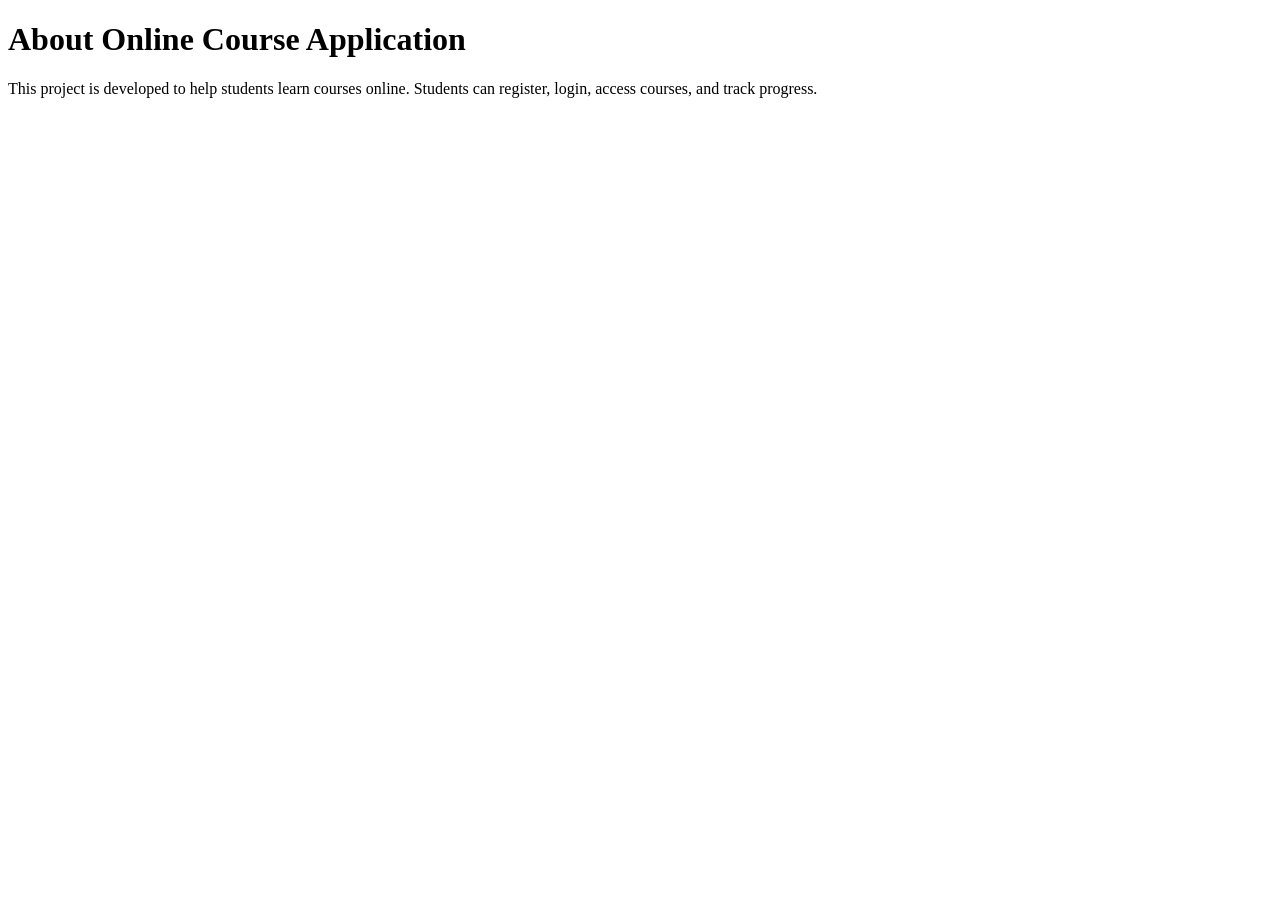
==== about.html @ 8d1b43dc "Add about.html for project description" ====
<!DOCTYPE html>
<html>
<head>
    <title>About</title>
</head>
<body>

    <h1>About Online Course Application</h1>

    <p>
        This project is developed to help students learn courses online.
        Students can register, login, access courses, and track progress.
    </p>

</body>
</html>
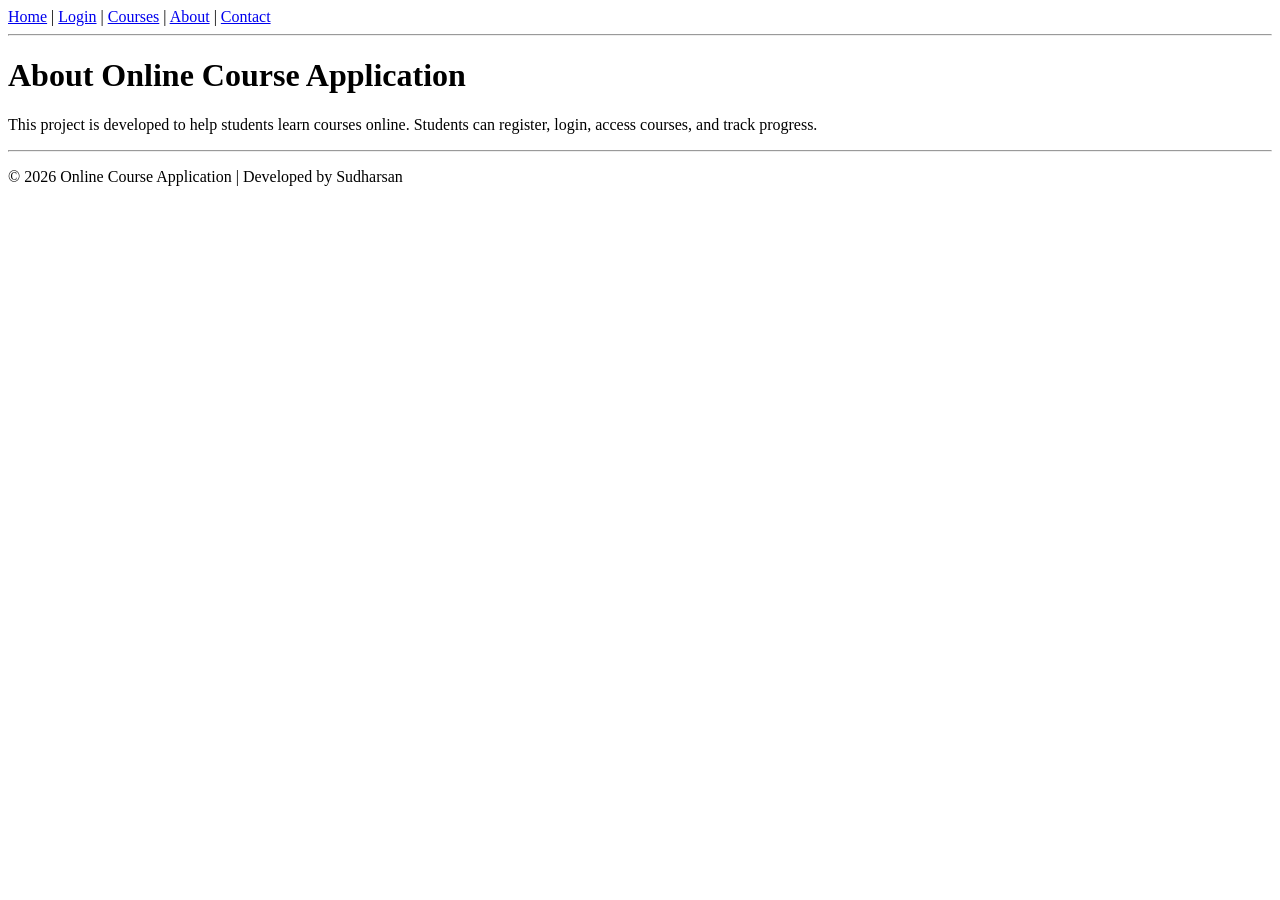
==== commit c04dd854: "Update about.html" ====
--- a/about.html
+++ b/about.html
@@ -1,16 +1,32 @@
 <!DOCTYPE html>
 <html>
 <head>
+
     <title>About</title>
+
+    <link rel="stylesheet" href="style.css">
+
 </head>
 <body>
 
-    <h1>About Online Course Application</h1>
+<a href="index.html">Home</a> |
+<a href="login.html">Login</a> |
+<a href="courses.html">Courses</a> |
+<a href="about.html">About</a> |
+<a href="contact.html">Contact</a>
 
-    <p>
-        This project is developed to help students learn courses online.
-        Students can register, login, access courses, and track progress.
-    </p>
+<hr>
+
+<h1>About Online Course Application</h1>
+
+<p>
+This project is developed to help students learn courses online.
+Students can register, login, access courses, and track progress.
+</p>
+
+<hr>
+
+<p>© 2026 Online Course Application | Developed by Sudharsan</p>
 
 </body>
-</html>
+</html>
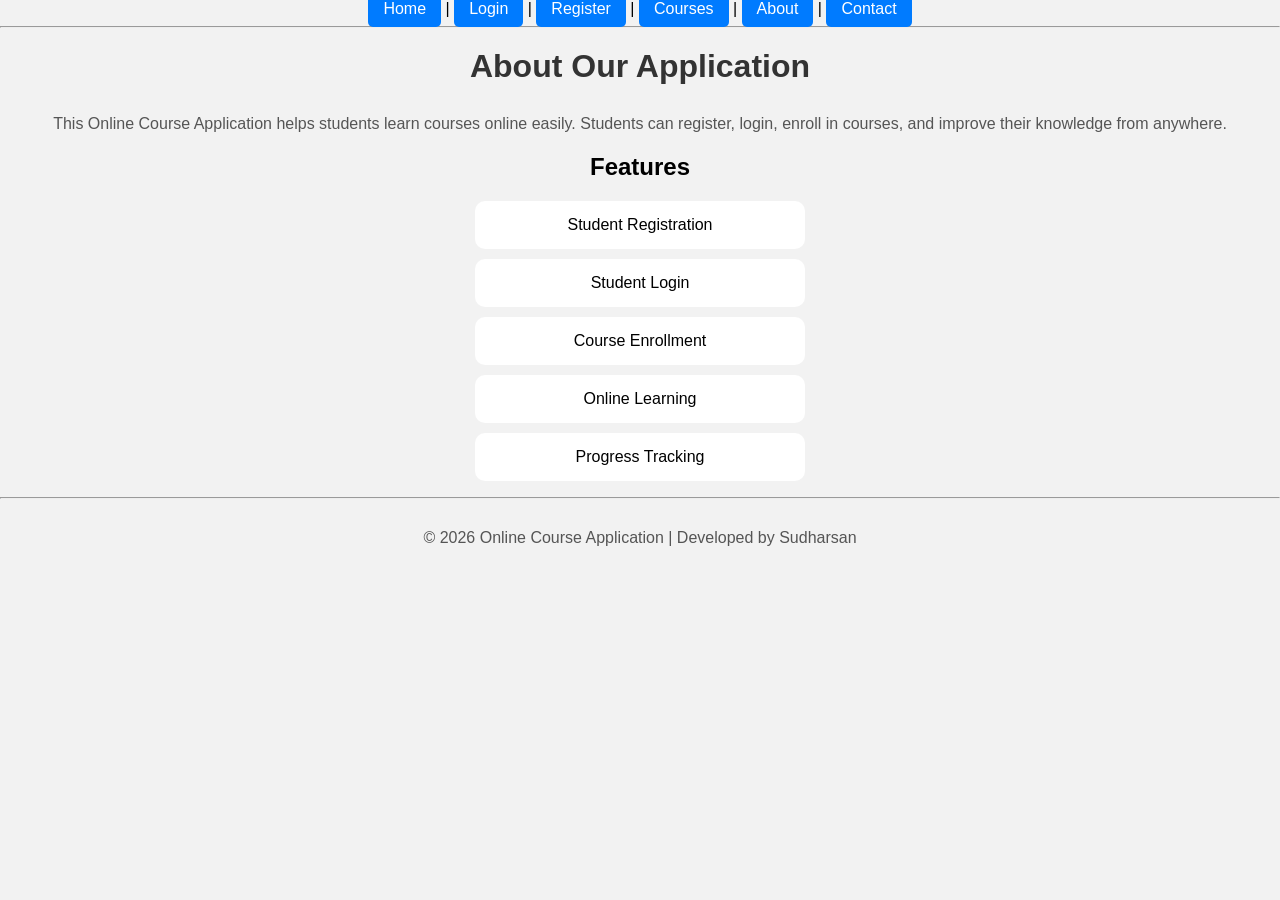
==== commit e24df5f5: "Update about.html" ====
--- a/about.html
+++ b/about.html
@@ -11,18 +11,37 @@
 
 <a href="index.html">Home</a> |
 <a href="login.html">Login</a> |
+<a href="register.html">Register</a> |
 <a href="courses.html">Courses</a> |
 <a href="about.html">About</a> |
 <a href="contact.html">Contact</a>
 
 <hr>
 
-<h1>About Online Course Application</h1>
+<h1>About Our Application</h1>
 
 <p>
-This project is developed to help students learn courses online.
-Students can register, login, access courses, and track progress.
+This Online Course Application helps students
+learn courses online easily.
+Students can register, login, enroll in courses,
+and improve their knowledge from anywhere.
 </p>
+
+<h2>Features</h2>
+
+<ul>
+
+    <li>Student Registration</li>
+
+    <li>Student Login</li>
+
+    <li>Course Enrollment</li>
+
+    <li>Online Learning</li>
+
+    <li>Progress Tracking</li>
+
+</ul>
 
 <hr>
 
--- a/style.css
+++ b/style.css
@@ -0,0 +1,73 @@
+body {
+
+    font-family: Arial, sans-serif;
+    background-color: #f2f2f2;
+    margin: 0;
+    padding: 0;
+    text-align: center;
+
+}
+
+h1 {
+
+    color: #333;
+    margin-top: 20px;
+
+}
+
+a {
+
+    text-decoration: none;
+    color: white;
+    background-color: #007bff;
+    padding: 10px 15px;
+    border-radius: 5px;
+
+}
+
+a:hover {
+
+    background-color: #0056b3;
+
+}
+
+button {
+
+    background-color: green;
+    color: white;
+    border: none;
+    padding: 8px 15px;
+    border-radius: 5px;
+    cursor: pointer;
+
+}
+
+button:hover {
+
+    background-color: darkgreen;
+
+}
+
+ul {
+
+    list-style-type: none;
+    padding: 0;
+
+}
+
+li {
+
+    background-color: white;
+    margin: 10px auto;
+    padding: 15px;
+    width: 300px;
+    border-radius: 10px;
+
+}
+
+p {
+
+    margin-top: 30px;
+    color: #555;
+
+}
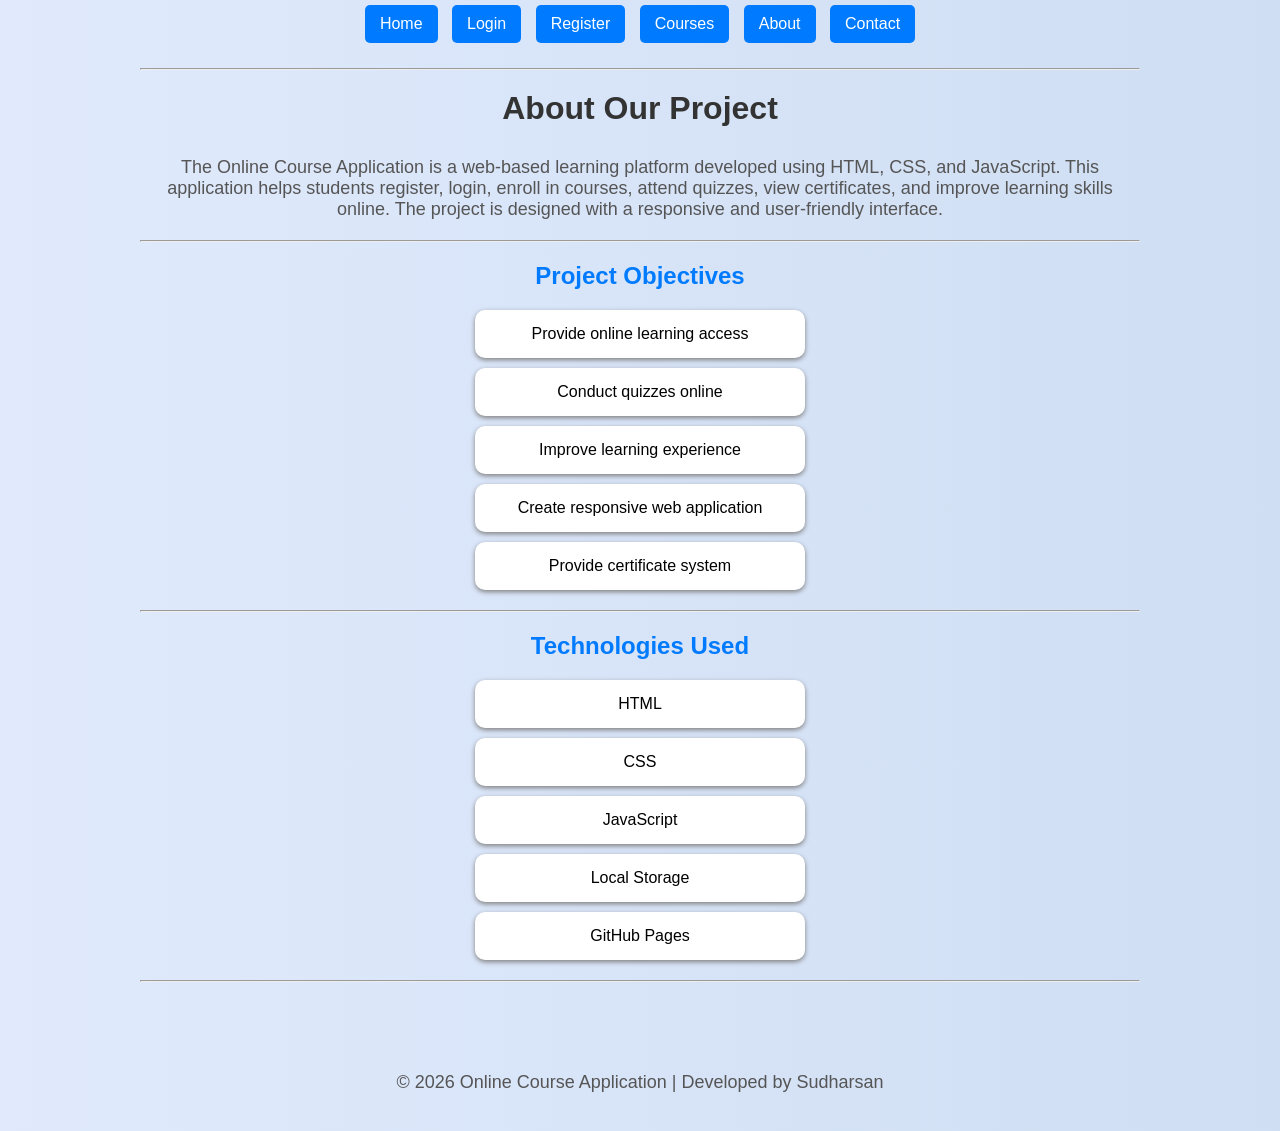
==== commit f60a2eee: "Update about.html" ====
--- a/about.html
+++ b/about.html
@@ -7,45 +7,85 @@
     <link rel="stylesheet" href="style.css">
 
 </head>
+
 <body>
 
-<a href="index.html">Home</a> |
-<a href="login.html">Login</a> |
-<a href="register.html">Register</a> |
-<a href="courses.html">Courses</a> |
-<a href="about.html">About</a> |
-<a href="contact.html">Contact</a>
+<div class="navbar">
+
+    <a href="index.html">Home</a>
+    <a href="login.html">Login</a>
+    <a href="register.html">Register</a>
+    <a href="courses.html">Courses</a>
+    <a href="about.html">About</a>
+    <a href="contact.html">Contact</a>
+
+</div>
 
 <hr>
 
-<h1>About Our Application</h1>
+<h1>About Our Project</h1>
 
 <p>
-This Online Course Application helps students
-learn courses online easily.
-Students can register, login, enroll in courses,
-and improve their knowledge from anywhere.
+
+The Online Course Application is a web-based learning platform
+developed using HTML, CSS, and JavaScript.
+
+This application helps students register, login,
+enroll in courses, attend quizzes,
+view certificates, and improve learning skills online.
+
+The project is designed with a responsive and user-friendly interface.
+
 </p>
 
-<h2>Features</h2>
+<hr>
+
+<h2>Project Objectives</h2>
 
 <ul>
 
-    <li>Student Registration</li>
+<li>Provide online learning access</li>
 
-    <li>Student Login</li>
+<li>Conduct quizzes online</li>
 
-    <li>Course Enrollment</li>
+<li>Improve learning experience</li>
 
-    <li>Online Learning</li>
+<li>Create responsive web application</li>
 
-    <li>Progress Tracking</li>
+<li>Provide certificate system</li>
 
 </ul>
 
 <hr>
 
-<p>© 2026 Online Course Application | Developed by Sudharsan</p>
+<h2>Technologies Used</h2>
+
+<ul>
+
+<li>HTML</li>
+
+<li>CSS</li>
+
+<li>JavaScript</li>
+
+<li>Local Storage</li>
+
+<li>GitHub Pages</li>
+
+</ul>
+
+<hr>
+
+<footer>
+
+<p>
+
+© 2026 Online Course Application |
+Developed by Sudharsan
+
+</p>
+
+</footer>
 
 </body>
 </html>
--- a/style.css
+++ b/style.css
@@ -1,10 +1,34 @@
 body {
 
     font-family: Arial, sans-serif;
-    background-color: #f2f2f2;
     margin: 0;
     padding: 0;
     text-align: center;
+
+    background: linear-gradient(to right, #e0eafc, #cfdef3);
+
+    animation: fadeIn 1s;
+
+    max-width: 1000px;
+    margin: auto;
+
+    min-height: 100vh;
+
+}
+
+.banner {
+
+    background-color: #007bff;
+    color: white;
+    padding: 30px;
+    border-radius: 10px;
+    margin-top: 20px;
+
+}
+
+.banner h1 {
+
+    color: white;
 
 }
 
@@ -15,6 +39,12 @@
 
 }
 
+h2 {
+
+    color: #007bff;
+
+}
+
 a {
 
     text-decoration: none;
@@ -22,6 +52,8 @@
     background-color: #007bff;
     padding: 10px 15px;
     border-radius: 5px;
+    display: inline-block;
+    margin: 5px;
 
 }
 
@@ -39,12 +71,23 @@
     padding: 8px 15px;
     border-radius: 5px;
     cursor: pointer;
+    transition: 0.3s;
 
 }
 
 button:hover {
 
     background-color: darkgreen;
+    transform: scale(1.05);
+
+}
+
+input, textarea {
+
+    width: 250px;
+    padding: 10px;
+    border-radius: 5px;
+    border: 1px solid gray;
 
 }
 
@@ -62,6 +105,7 @@
     padding: 15px;
     width: 300px;
     border-radius: 10px;
+    box-shadow: 0px 2px 5px gray;
 
 }
 
@@ -69,5 +113,78 @@
 
     margin-top: 30px;
     color: #555;
+    font-size: 18px;
 
 }
+
+hr {
+
+    margin: 20px 0;
+
+}
+
+.dark-mode {
+
+    background: #222;
+    color: white;
+
+}
+
+.dark-mode li {
+
+    background-color: #333;
+    color: white;
+
+}
+
+footer {
+
+    margin-top: 40px;
+    padding: 20px;
+
+}
+
+@keyframes fadeIn {
+
+    from {
+
+        opacity: 0;
+
+    }
+
+    to {
+
+        opacity: 1;
+
+    }
+
+}
+
+@media screen and (max-width: 600px) {
+
+    body {
+
+        padding: 10px;
+
+    }
+
+    li {
+
+        width: 90%;
+
+    }
+
+    input, textarea {
+
+        width: 90%;
+
+    }
+
+    a {
+
+        display: block;
+        margin: 10px auto;
+
+    }
+
+}
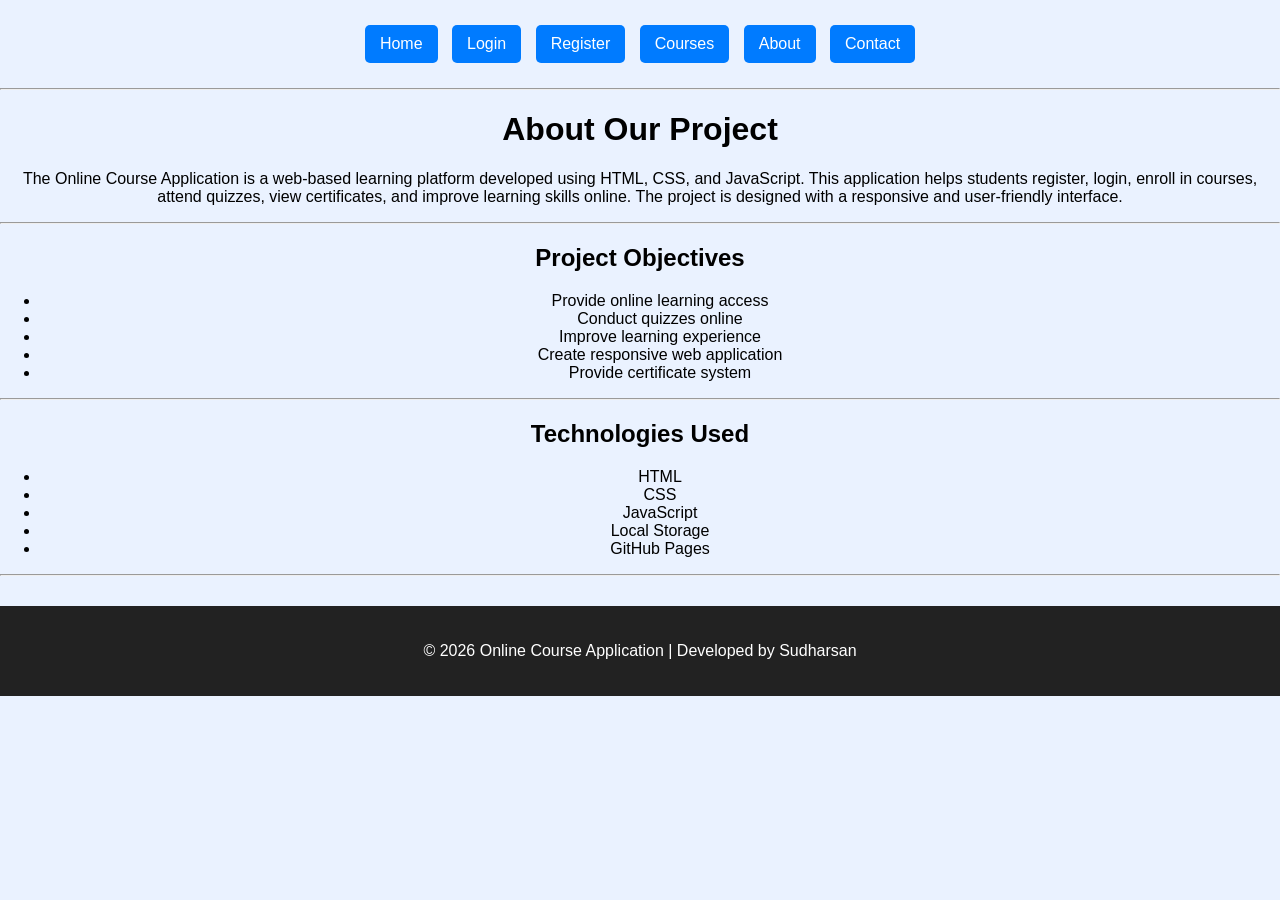
==== commit 359dcd81: "Update about.html" ====
--- a/about.html
+++ b/about.html
@@ -88,4 +88,7 @@
 </footer>
 
 </body>
+</html>
+<script src="script.js"></script>
+</body>
 </html>
--- a/style.css
+++ b/style.css
@@ -1,189 +1,272 @@
 body {
 
-    font-family: Arial, sans-serif;
+    font-family: 'Poppins', sans-serif;
+
     margin: 0;
+
     padding: 0;
+
     text-align: center;
 
-    background: linear-gradient(to right, #e0eafc, #cfdef3);
+    background: #eaf2ff;
 
     animation: fadeIn 1s;
 
-    max-width: 1000px;
-    margin: auto;
-
-    min-height: 100vh;
-
 }
 
 .banner {
 
-    background-color: #007bff;
-    color: white;
+    background: #007bff;
+
+    color: white;
+
     padding: 30px;
-    border-radius: 10px;
-    margin-top: 20px;
-
-}
-
-.banner h1 {
-
-    color: white;
-
-}
-
-h1 {
-
-    color: #333;
-    margin-top: 20px;
-
-}
-
-h2 {
+
+    border-radius: 0 0 10px 10px;
+
+}
+
+.navbar {
+
+    margin: 20px;
+
+}
+
+.navbar a {
+
+    text-decoration: none;
+
+    background: #007bff;
+
+    color: white;
+
+    padding: 10px 15px;
+
+    margin: 5px;
+
+    border-radius: 5px;
+
+    display: inline-block;
+
+}
+
+.navbar a:hover {
+
+    background: #0056b3;
+
+}
+
+.hero {
+
+    padding: 60px 20px;
+
+    background: linear-gradient(to right, #007bff, #00c6ff);
+
+    color: white;
+
+    border-radius: 10px;
+
+    margin: 20px;
+
+}
+
+.hero h1 {
+
+    font-size: 40px;
+
+}
+
+.hero p {
+
+    font-size: 20px;
+
+}
+
+.slider img {
+
+    width: 100%;
+
+    height: 300px;
+
+    object-fit: cover;
+
+    border-radius: 10px;
+
+}
+
+button {
+
+    background: green;
+
+    color: white;
+
+    border: none;
+
+    padding: 12px 20px;
+
+    border-radius: 5px;
+
+    cursor: pointer;
+
+}
+
+button:hover {
+
+    transform: scale(1.05);
+
+    transition: 0.3s;
+
+}
+
+.feature-card {
+
+    background: white;
+
+    margin: 15px auto;
+
+    padding: 20px;
+
+    width: 70%;
+
+    border-radius: 10px;
+
+    box-shadow: 0px 4px 10px gray;
+
+}
+
+.course-card {
+
+    background: white;
+
+    margin: 20px auto;
+
+    padding: 20px;
+
+    width: 80%;
+
+    border-radius: 10px;
+
+    box-shadow: 0px 4px 10px gray;
+
+}
+
+.testimonial {
+
+    background: white;
+
+    margin: 20px auto;
+
+    padding: 20px;
+
+    width: 80%;
+
+    border-radius: 10px;
+
+    box-shadow: 0px 4px 10px gray;
+
+}
+
+.social-icons {
+
+    margin: 20px;
+
+    font-size: 20px;
+
+}
+
+.social-icons a {
+
+    text-decoration: none;
+
+    margin: 10px;
 
     color: #007bff;
 
-}
-
-a {
-
-    text-decoration: none;
-    color: white;
-    background-color: #007bff;
-    padding: 10px 15px;
-    border-radius: 5px;
-    display: inline-block;
-    margin: 5px;
-
-}
-
-a:hover {
-
-    background-color: #0056b3;
-
-}
-
-button {
-
-    background-color: green;
-    color: white;
-    border: none;
-    padding: 8px 15px;
-    border-radius: 5px;
-    cursor: pointer;
-    transition: 0.3s;
-
-}
-
-button:hover {
-
-    background-color: darkgreen;
-    transform: scale(1.05);
-
-}
-
-input, textarea {
-
-    width: 250px;
-    padding: 10px;
-    border-radius: 5px;
-    border: 1px solid gray;
-
-}
-
-ul {
-
-    list-style-type: none;
-    padding: 0;
-
-}
-
-li {
-
-    background-color: white;
-    margin: 10px auto;
-    padding: 15px;
-    width: 300px;
-    border-radius: 10px;
-    box-shadow: 0px 2px 5px gray;
-
-}
-
-p {
+    font-weight: bold;
+
+}
+
+.social-icons a:hover {
+
+    color: #ff6600;
+
+}
+
+footer {
+
+    background: #222;
+
+    color: white;
+
+    padding: 20px;
 
     margin-top: 30px;
-    color: #555;
-    font-size: 18px;
-
-}
-
-hr {
-
-    margin: 20px 0;
+
+}
+
+#welcome {
+
+    animation: glow 2s infinite;
+
+    font-size: 28px;
+
+    font-weight: bold;
+
+}
+
+@keyframes glow {
+
+    0% {
+
+        color: #007bff;
+
+    }
+
+    50% {
+
+        color: #ff6600;
+
+    }
+
+    100% {
+
+        color: #007bff;
+
+    }
+
+}
+
+@keyframes fadeIn {
+
+    from {
+
+        opacity: 0;
+
+    }
+
+    to {
+
+        opacity: 1;
+
+    }
 
 }
 
 .dark-mode {
 
-    background: #222;
-    color: white;
-
-}
-
-.dark-mode li {
-
-    background-color: #333;
-    color: white;
-
-}
-
-footer {
-
-    margin-top: 40px;
-    padding: 20px;
-
-}
-
-@keyframes fadeIn {
-
-    from {
-
-        opacity: 0;
-
-    }
-
-    to {
-
-        opacity: 1;
-
-    }
-
-}
-
-@media screen and (max-width: 600px) {
-
-    body {
-
-        padding: 10px;
-
-    }
-
-    li {
-
-        width: 90%;
-
-    }
-
-    input, textarea {
-
-        width: 90%;
-
-    }
-
-    a {
+    background: #111;
+
+    color: white;
+
+}
+
+@media screen and (max-width: 768px) {
+
+    .navbar a {
 
         display: block;
-        margin: 10px auto;
+
+        margin: 10px;
 
     }
 
